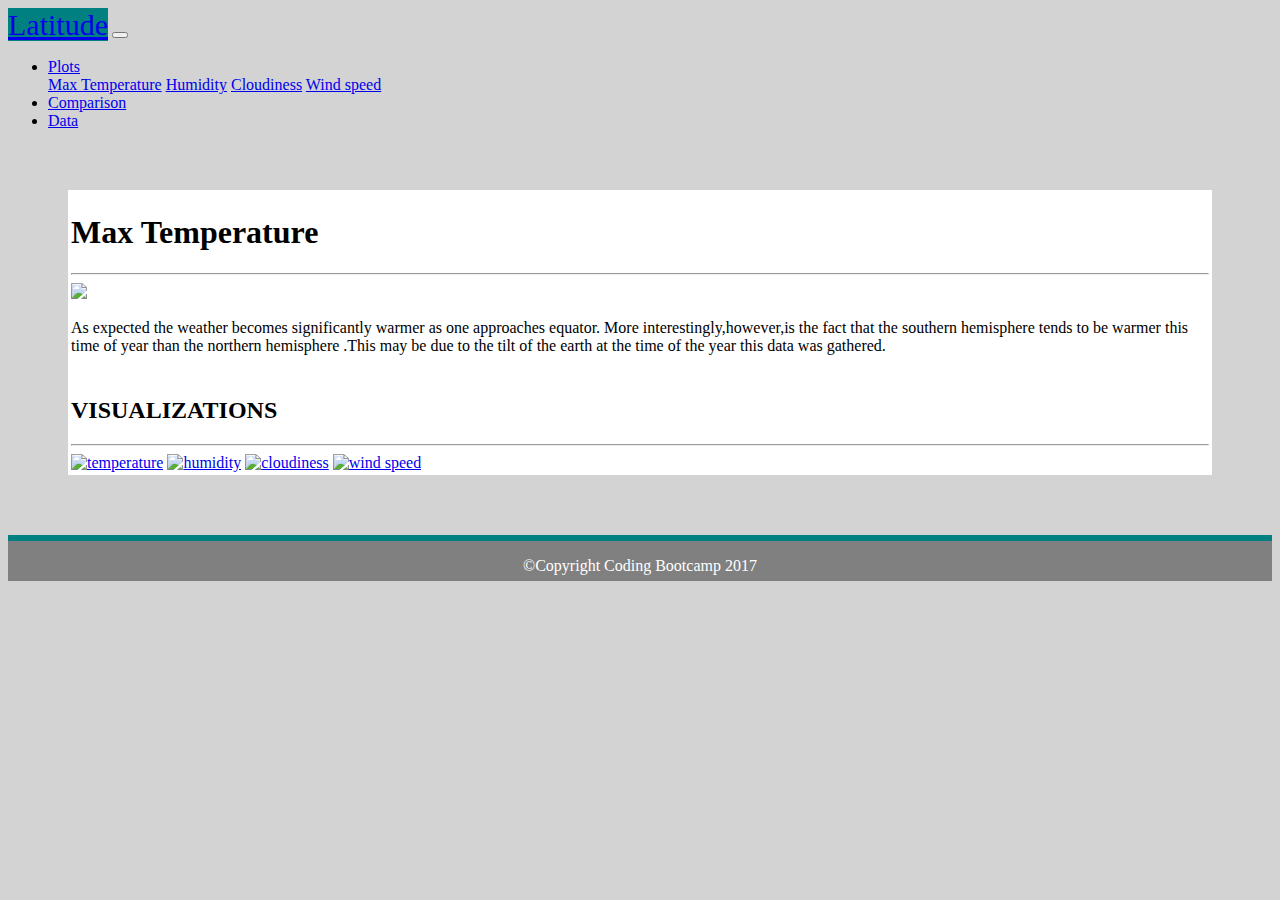
==== html_project/v1.html @ e854cb44 "adding html project" ====
<!DOCTYPE html>
<html lang="en">
 <head>

   <meta charset="utf-8">
   <meta name="viewport" content="width=device-width, initial-scale=1">

   <title>Visualization-1</title>
   <link rel="stylesheet" href="https://stackpath.bootstrapcdn.com/bootstrap/4.1.3/css/bootstrap.min.css" integrity="sha384-MCw98/SFnGE8fJT3GXwEOngsV7Zt27NXFoaoApmYm81iuXoPkFOJwJ8ERdknLPMO" crossorigin="anonymous">
   <link rel="stylesheet" href="style.css">
   <!--<link rel="stylesheet" href="bootstrap.min.css">-->
   <script src="https://code.jquery.com/jquery-3.3.1.slim.min.js" integrity="sha384-q8i/X+965DzO0rT7abK41JStQIAqVgRVzpbzo5smXKp4YfRvH+8abtTE1Pi6jizo" crossorigin="anonymous"></script>
   <script src="https://cdnjs.cloudflare.com/ajax/libs/popper.js/1.14.3/umd/popper.min.js" integrity="sha384-ZMP7rVo3mIykV+2+9J3UJ46jBk0WLaUAdn689aCwoqbBJiSnjAK/l8WvCWPIPm49" crossorigin="anonymous"></script>
   <script src="https://stackpath.bootstrapcdn.com/bootstrap/4.1.3/js/bootstrap.min.js" integrity="sha384-ChfqqxuZUCnJSK3+MXmPNIyE6ZbWh2IMqE241rYiqJxyMiZ6OW/JmZQ5stwEULTy" crossorigin="anonymous"></script>

 
 </head>
<body id="bodycolor">
       <nav class="navbar navbar-expand-lg navbar-light bg-light">
               <a id="navcolor" class="navbar-brand" href="landing.html">Latitude</a>
               <button class="navbar-toggler" type="button" data-toggle="collapse" data-target="#navbarSupportedContent" aria-controls="navbarSupportedContent" aria-expanded="false" aria-label="Toggle navigation">
                 <span class="navbar-toggler-icon"></span>
               </button>

               <div class="collapse navbar-collapse" id="navbarSupportedContent">
                 <ul class="navbar-nav ml-auto">

                   <li class="nav-item dropdown">
                     <a class="nav-link dropdown-toggle" href="#" id="navbarDropdown" role="button" data-toggle="dropdown" aria-haspopup="true" aria-expanded="false">
                       Plots
                     </a>
                     <div class="dropdown-menu" aria-labelledby="navbarDropdown">
                       <a class="dropdown-item" href="v1.html">Max Temperature</a>
                       <a class="dropdown-item" href="v2.html">Humidity</a>
                       <a class="dropdown-item" href="v3.html">Cloudiness</a>
                       <a class="dropdown-item" href="v4.html">Wind speed</a>
                     </div>
                   </li>
                   <li class="nav-item">
                       <a class="nav-link" href="comparison.html">Comparison</a>
                     </li>
                   <li class="nav-item">
                         <a class="nav-link" href="data.html">Data</a>
                   </li>
                 </ul>

               </div>
             </nav>
  
    <div class="container my-container">
        <div class="row">
              
              <div class="col-lg-7 col-md-7 col-sm-auto col-xs-auto my-column1">
                
                  <h1 >Max Temperature</h1>  
                  <hr>
                      <img  src ="C:\Thusneem\html\images\Fig1.png" width="60%" >
                  
                      <p >
                      As expected the weather becomes significantly warmer as one approaches equator.
                      More interestingly,however,is the fact that the southern hemisphere tends to be warmer this time of 
                       year than the northern hemisphere .This may be due to the tilt of the earth at the time of the year 
                      this data was gathered.  
                      </p>   
               </div>     
              
              <div class="col-md-1 col-md-1 col-md-1"></div>
              <div class="col-lg-4 col-md-4 col-sm-auto col-xs-auto  my-column2">
                
                   <h2>VISUALIZATIONS</h2>
                   <hr>
                     <a href="v1.html"><img src="C:\Thusneem\html\images\Fig1.png" alt="temperature" width="49%"></a>
                     <a href="v2.html"><img src="C:\Thusneem\html\images\Fig2.png" alt="humidity" width="49%"></a>
                     <a href="v3.html"><img src="C:\Thusneem\html\images\Fig3.png" alt="cloudiness" width="49%"></a>  
                     <a href="v4.html"><img src="C:\Thusneem\html\images\Fig4.png" alt="wind speed" width="49%"> </a>  
              </div> 
            
            </div>  
      </div>           

               
          
 </body>




      <footer>         
        <p> &copy;Copyright Coding Bootcamp 2017</p>                 
      </footer>
      </html>
---- html_project/style.css ----
#navcolor {
    font-size:30px;
    background-color: teal;
}

#moveleft{
    margin: 5px;
    float:left;
}
#bodycolor{
   
    background-color: lightgrey;
}

.my-container{
    margin:60px;
    
}
.my-column1{
      
    border:solid white;
    background-color: white;
}

  
.my-column2{
    
    border:solid white;
    background-color: white;

}

.column2 {
    float:left;
    padding: 5px;
  }
  
  
  .row::after {
    content: "";
    clear: both;
    display: table;
  }

  

footer{
    
    
    border-top: 6px solid teal;
    text-align: center;
    height:40px;
    background-color: gray;
    color: white;
 }
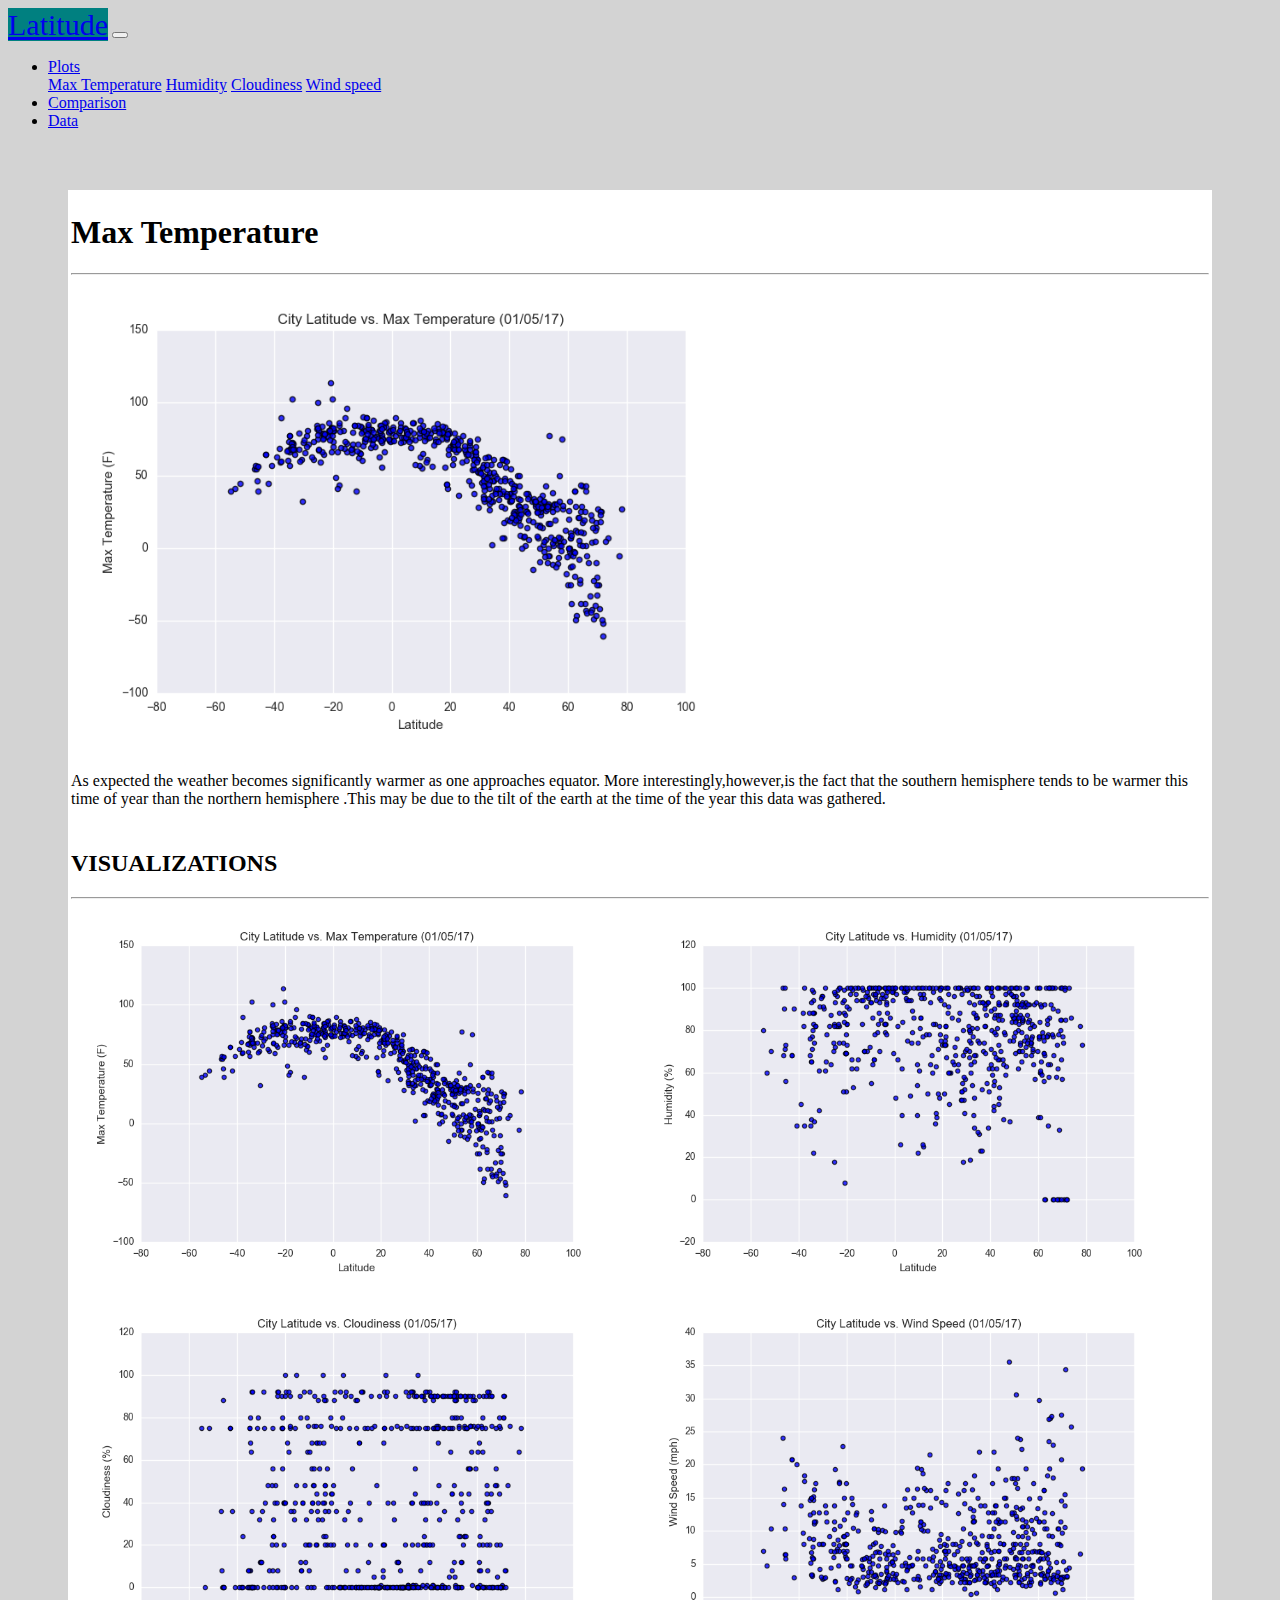
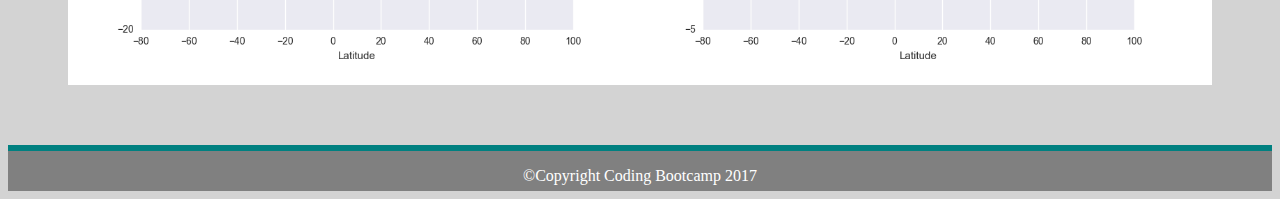
==== commit f39b6176: "Update v1.html" ====
--- a/html_project/v1.html
+++ b/html_project/v1.html
@@ -18,7 +18,7 @@
  </head>
 <body id="bodycolor">
        <nav class="navbar navbar-expand-lg navbar-light bg-light">
-               <a id="navcolor" class="navbar-brand" href="landing.html">Latitude</a>
+               <a id="navcolor" class="navbar-brand" href="index.html">Latitude</a>
                <button class="navbar-toggler" type="button" data-toggle="collapse" data-target="#navbarSupportedContent" aria-controls="navbarSupportedContent" aria-expanded="false" aria-label="Toggle navigation">
                  <span class="navbar-toggler-icon"></span>
                </button>
@@ -55,7 +55,7 @@
                 
                   <h1 >Max Temperature</h1>  
                   <hr>
-                      <img  src ="C:\Thusneem\html\images\Fig1.png" width="60%" >
+                      <img  src ="images\Fig1.png" width="60%" >
                   
                       <p >
                       As expected the weather becomes significantly warmer as one approaches equator.
@@ -70,10 +70,10 @@
                 
                    <h2>VISUALIZATIONS</h2>
                    <hr>
-                     <a href="v1.html"><img src="C:\Thusneem\html\images\Fig1.png" alt="temperature" width="49%"></a>
-                     <a href="v2.html"><img src="C:\Thusneem\html\images\Fig2.png" alt="humidity" width="49%"></a>
-                     <a href="v3.html"><img src="C:\Thusneem\html\images\Fig3.png" alt="cloudiness" width="49%"></a>  
-                     <a href="v4.html"><img src="C:\Thusneem\html\images\Fig4.png" alt="wind speed" width="49%"> </a>  
+                     <a href="v1.html"><img src="images\Fig1.png" alt="temperature" width="49%"></a>
+                     <a href="v2.html"><img src="images\Fig2.png" alt="humidity" width="49%"></a>
+                     <a href="v3.html"><img src="images\Fig3.png" alt="cloudiness" width="49%"></a>  
+                     <a href="v4.html"><img src="images\Fig4.png" alt="wind speed" width="49%"> </a>  
               </div> 
             
             </div>  
@@ -89,4 +89,4 @@
       <footer>         
         <p> &copy;Copyright Coding Bootcamp 2017</p>                 
       </footer>
-      </html>+      </html>
